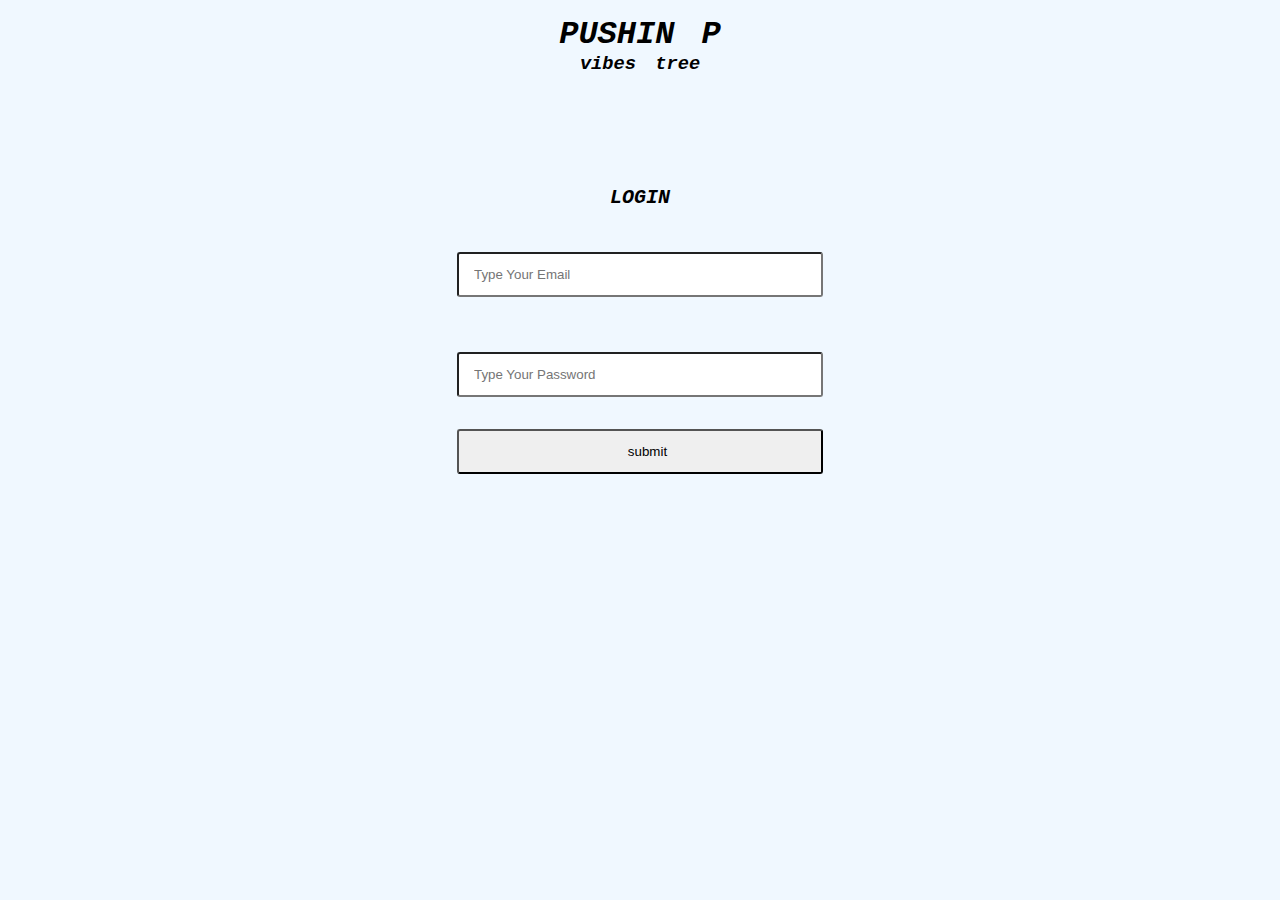
==== login-main.html @ 0fc5bf01 "Add files via upload" ====
<!DOCTYPE html>
<html lang="en">
<head>
    <meta charset="UTF-8">
    <meta name="viewport" content="width=device-width, initial-scale=1.0">
    <title>FreeStyle</title>
    <link rel="stylesheet" href="style.css"/>
</head>
<body>
    <div>   
        <h1>PUSHIN P</h1>
        <h3>vibes tree</h3>
    </div>
    <br><br><br>
    <div>
        <form>
            <caption><b>LOGIN</b></caption>
            <br><br>
            <label for="email"></label>
            <input id="email" name="email" type="email" placeholder="Type Your Email" required/>
            <br><br>
            <label for="password"></label>
            <input id="password" name="password" type="password" placeholder="Type Your Password" required/>
            <br>
            <a href="login.html"><input type="button" value="submit"/></a>
        </form>
    </div>
</body>
</html>
---- style.css ----
*{
    margin: 0;
    padding: 0;
    box-sizing: border-box;
    max-width: 100;
}
div{
    text-align: center;
    
    font-family: 'Courier New', Courier, monospace;
    font-weight: 3rem;
    font-style: oblique;
    border-radius: 100px;
    margin: 1rem auto;
}
span{
    text-align: center;
    font: optional;
    font-family: 'Franklin Gothic Medium', 'Arial Narrow', Arial, sans-serif;
    font-style: inherit;
    margin-bottom: 1rem auto;
}
body{
    text-align: center;
    justify-content: center;
    background-color: aliceblue;
    word-spacing: 0.5rem;
    border-width: 100px;
}
form{
    height: 100%;
    margin: auto;
    border-radius: 7px;
    font-family:'Courier New', Courier, monospace;
    width: 100%;
    padding: 25px 30px;
    font-size: 20px;
    font-weight: 500;
}
input{
    height: 45px;
    width: 30%;
    font-weight: 30;
    margin-bottom: 1px;
    margin: 20px 0 12px 0;
    border-radius: 3px;
    padding-left: 15px;
}
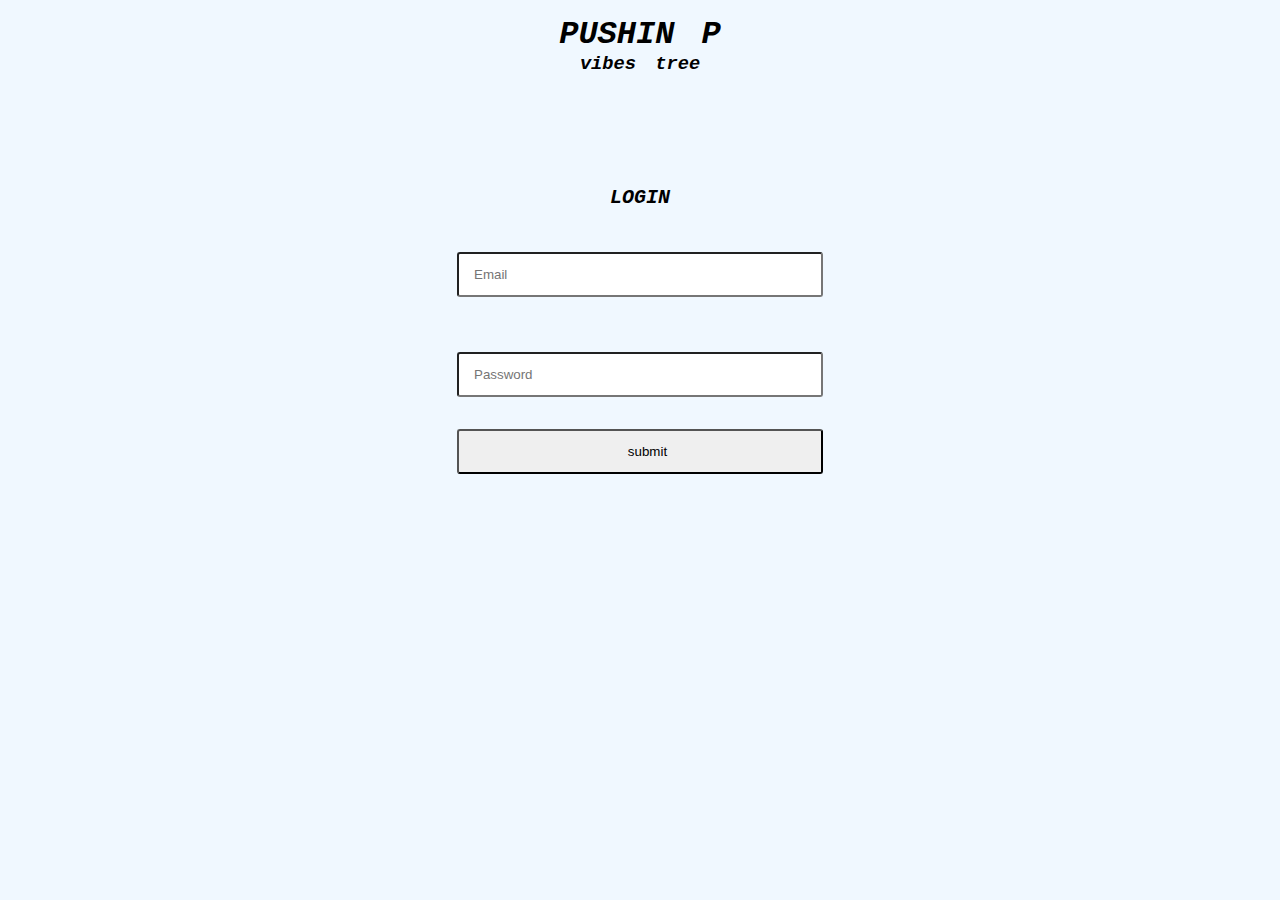
==== commit 79dfb1a8: "Update login-main.html" ====
--- a/login-main.html
+++ b/login-main.html
@@ -17,13 +17,13 @@
             <caption><b>LOGIN</b></caption>
             <br><br>
             <label for="email"></label>
-            <input id="email" name="email" type="email" placeholder="Type Your Email" required/>
+            <input id="email" name="email" type="email" placeholder="Email" required/>
             <br><br>
             <label for="password"></label>
-            <input id="password" name="password" type="password" placeholder="Type Your Password" required/>
+            <input id="password" name="password" type="password" placeholder="Password" required/>
             <br>
             <a href="login.html"><input type="button" value="submit"/></a>
         </form>
     </div>
 </body>
-</html>+</html>
